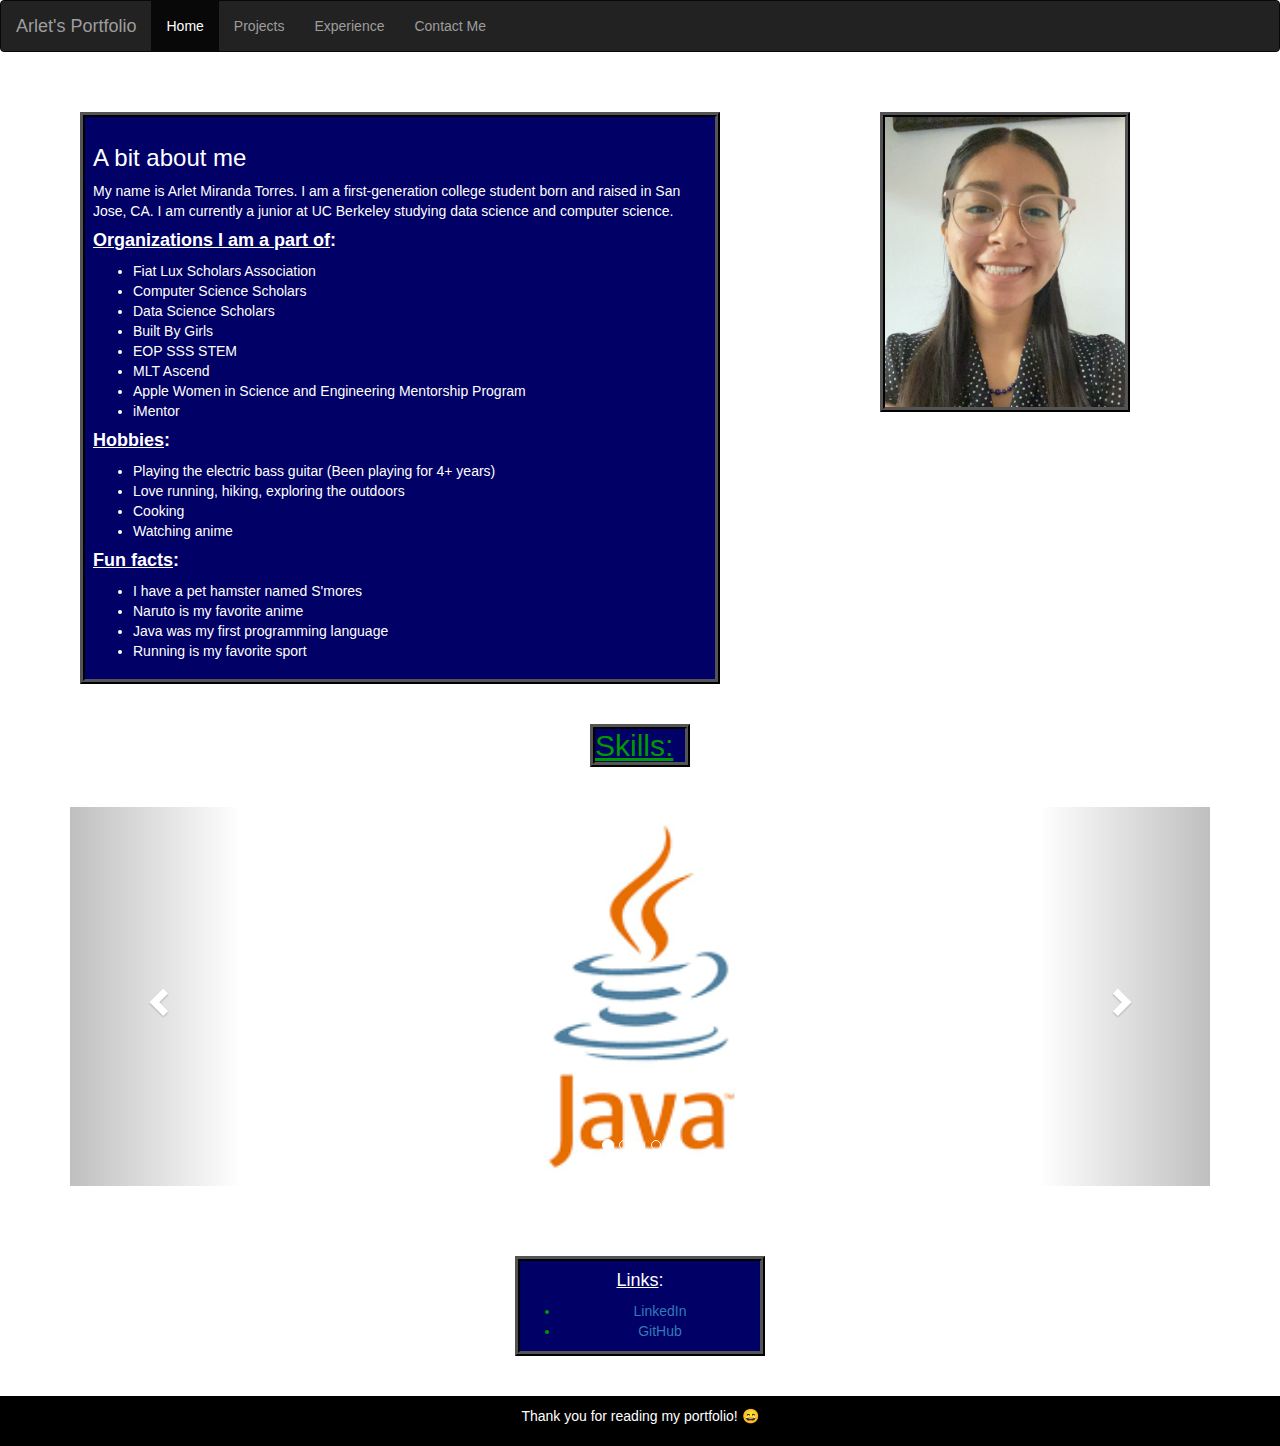
==== index.html @ 547379e6 "centered links" ====
<!DOCTYPE html>
<html lang="en">
<link rel="stylesheet" href="styles.css">
<head>
    <title>Arlet’s Portfolio</title>
    <meta charset="utf-8">
    <meta name="viewport" content="width=device-width, initial-scale=1.0">
    <link rel="stylesheet" href="https://maxcdn.bootstrapcdn.com/bootstrap/3.4.1/css/bootstrap.min.css">
    <script src="https://ajax.googleapis.com/ajax/libs/jquery/3.5.1/jquery.min.js"></script>
    <script src="https://maxcdn.bootstrapcdn.com/bootstrap/3.4.1/js/bootstrap.min.js"></script>
</head>
<body>

<nav class="navbar navbar-inverse">
    <div class="container-fluid">
        <div class="navbar-header">
            <a class="navbar-brand" href="index.html">Arlet's Portfolio</a>
        </div>
    <ul class="nav navbar-nav">
        <li class="active"><a href="#">Home</a></li>
        <li><a href="projects.html">Projects</a></li>
        <li><a href="experience.html">Experience</a></li>
        <li><a href="contactMe.html">Contact Me</a></li>
    </ul>
    </div>
</nav>

<br>
<br>
<img src="images/me1.JPG" alt="Picture of me" style="width:250px;height:300px;float:right;margin:0px 150px;border:5px ridge black;">
<section>
    <article style="color: white;border: 5px ridge black;background-color:#000066;">
            <h3>A bit about me</h3>
            <p>My name is Arlet Miranda Torres. I am a first-generation college student
                born and raised in San Jose, CA.
                I am currently a junior at UC Berkeley
                studying data science and computer science.</p>

            <h4><b><u>Organizations I am a part of</u>:</b></h4>
            <ul>
                <li>Fiat Lux Scholars Association</li>
                <li>Computer Science Scholars</li>
                <li>Data Science Scholars</li>
                <li>Built By Girls</li>
                <li>EOP SSS STEM</li>
                <li>MLT Ascend</li>
                <li>Apple Women in Science and Engineering Mentorship Program</li>
                <li>iMentor</li>
            </ul>
            <h4><b><u>Hobbies</u>:</b></h4>
               <ul>
                    <li>Playing the electric bass guitar (Been playing for 4+ years)</li>
                   <li>Love running, hiking, exploring the outdoors</li>
                   <li>Cooking</li>
                   <li>Watching anime</li>
               </ul>

        <h4><b><u>Fun facts</u>:</b></h4>
            <ul>
                <li>I have a pet hamster named S'mores</li>
                <li>Naruto is my favorite anime</li>
                <li>Java was my first programming language</li>
                <li>Running is my favorite sport</li>
            </ul>
    </article>
</section>
<br>
<br>

    <div class="container">
        <h2 style="color:#009900;border:5px ridge black;background-color:#000066;width:100px;box-sizing:border-box;margin:auto;"><u>Skills:</u></h2>
        <br>
        <br>
        <div id="myCarousel" class="carousel slide" data-ride="carousel">
            <!-- Indicators -->
            <ol class="carousel-indicators">
                <li data-target="#myCarousel" data-slide-to="0" class="active"></li>
                <li data-target="#myCarousel" data-slide-to="1"></li>
                <li data-target="#myCarousel" data-slide-to="2"></li>
                <li data-target="#myCarousel" data-slide-to="3"></li>
                <li data-target="#myCarousel" data-slide-to="4"></li>
            </ol>

            <!-- Wrapper for slides -->
            <div class="carousel-inner">
                <div class="item active">
                    <img src="images/java.jpg" alt="Java logo" style="width:50%;margin:auto;">
                </div>

                <div class="item">
                    <img src="images/python.jpg" alt="python logo" style="width:50%;margin:auto;">
                </div>

                <div class="item">
                    <img src="images/sql.jpg" alt="SQL logo" style="width:50%;margin:auto;">
                </div>

                <div class="item">
                    <img src="images/HTML_CSS.jpg" alt="HTML and CSS logo" style="width:50%;margin:auto;">
                </div>

                <div class="item">
                    <img src="images/c.jpg" alt="C logo" style="width:50%;margin:auto;">
                </div>
            </div>

            <!-- Left and right controls -->
            <a class="left carousel-control" href="#myCarousel" data-slide="prev">
                <span class="glyphicon glyphicon-chevron-left"></span>
                <span class="sr-only">Previous</span>
            </a>
            <a class="right carousel-control" href="#myCarousel" data-slide="next">
                <span class="glyphicon glyphicon-chevron-right"></span>
                <span class="sr-only">Next</span>
            </a>
        </div>
    </div>
<p style="text-align:center;color:white;">
    <b>Fig. Java, Python (NumPy, Pandas), SQL, HTML/CSS, and C</b> </p>
<br>
<br>
    <div class="center">
        <h4 style="color:white;"><u>Links</u>:</h4>
        <ul><!-- style="list-style-type:none;"-->
            <li><a href="https://www.linkedin.com/in/arlet-miranda">LinkedIn</a></li>
            <li><a href="https://github.com/miranda-arl">GitHub</a></li>
        </ul>
    </div>
<br>
<br>
</body>

    <footer>
        <p>Thank you for reading my portfolio! &#128516;</p>
    </footer>
</html>
---- styles.css ----
body {
  background-image: url('https://media.cntraveler.com/photos/585076119828a0b14a4645dc/1:1/w_1536,h_1536,c_limit/tromso-norway-northern-lights-GettyImages-613887400.jpg');
  font-family: Garamond, serif;
}

article {
  float: left;
  padding: 8px;
  width: 50%;
  margin: 0px 0px 0px 80px;
}

/* Responsive layout - makes the two columns/boxes stack on
top of each other instead of next to each other, on small screens */
@media (max-width: 600px) {
  nav, article {
    width: 100%;
    height: auto;
  }
}

section::after {
  content: "";
  display: table;
  clear: both;
}

footer {
  text-align: center;
  background-color: black;
  padding: 10px;
  color: white;
}
.center {
    text-align: center;
    width: 250px;
    margin:auto;
    border: 5px ridge black;
    box-sizing: border-box;
    color:#009900;
    background-color:#000066;
}

.centerContact {
    text-align: center;
    margin: auto;
    width: 50%;
    border: 5px ridge black;
    padding: 25px;
    box-sizing: border-box;
    color:black;
    background-color:white;
    box-shadow: 5px 10px grey;
}

.centerForm {
    text-align: center;
    width: 400px;
    height: 200px;
    border: 5px ridge black;
    padding: 25px;
    box-sizing: border-box;
    color:black;
    background-color:white;
    margin:auto;
}

.image {
    width:210px;
    height:210px;
    border:5px ridge black;
    box-shadow: 2px 4px grey;
    float: left;
    margin: 4px;
}
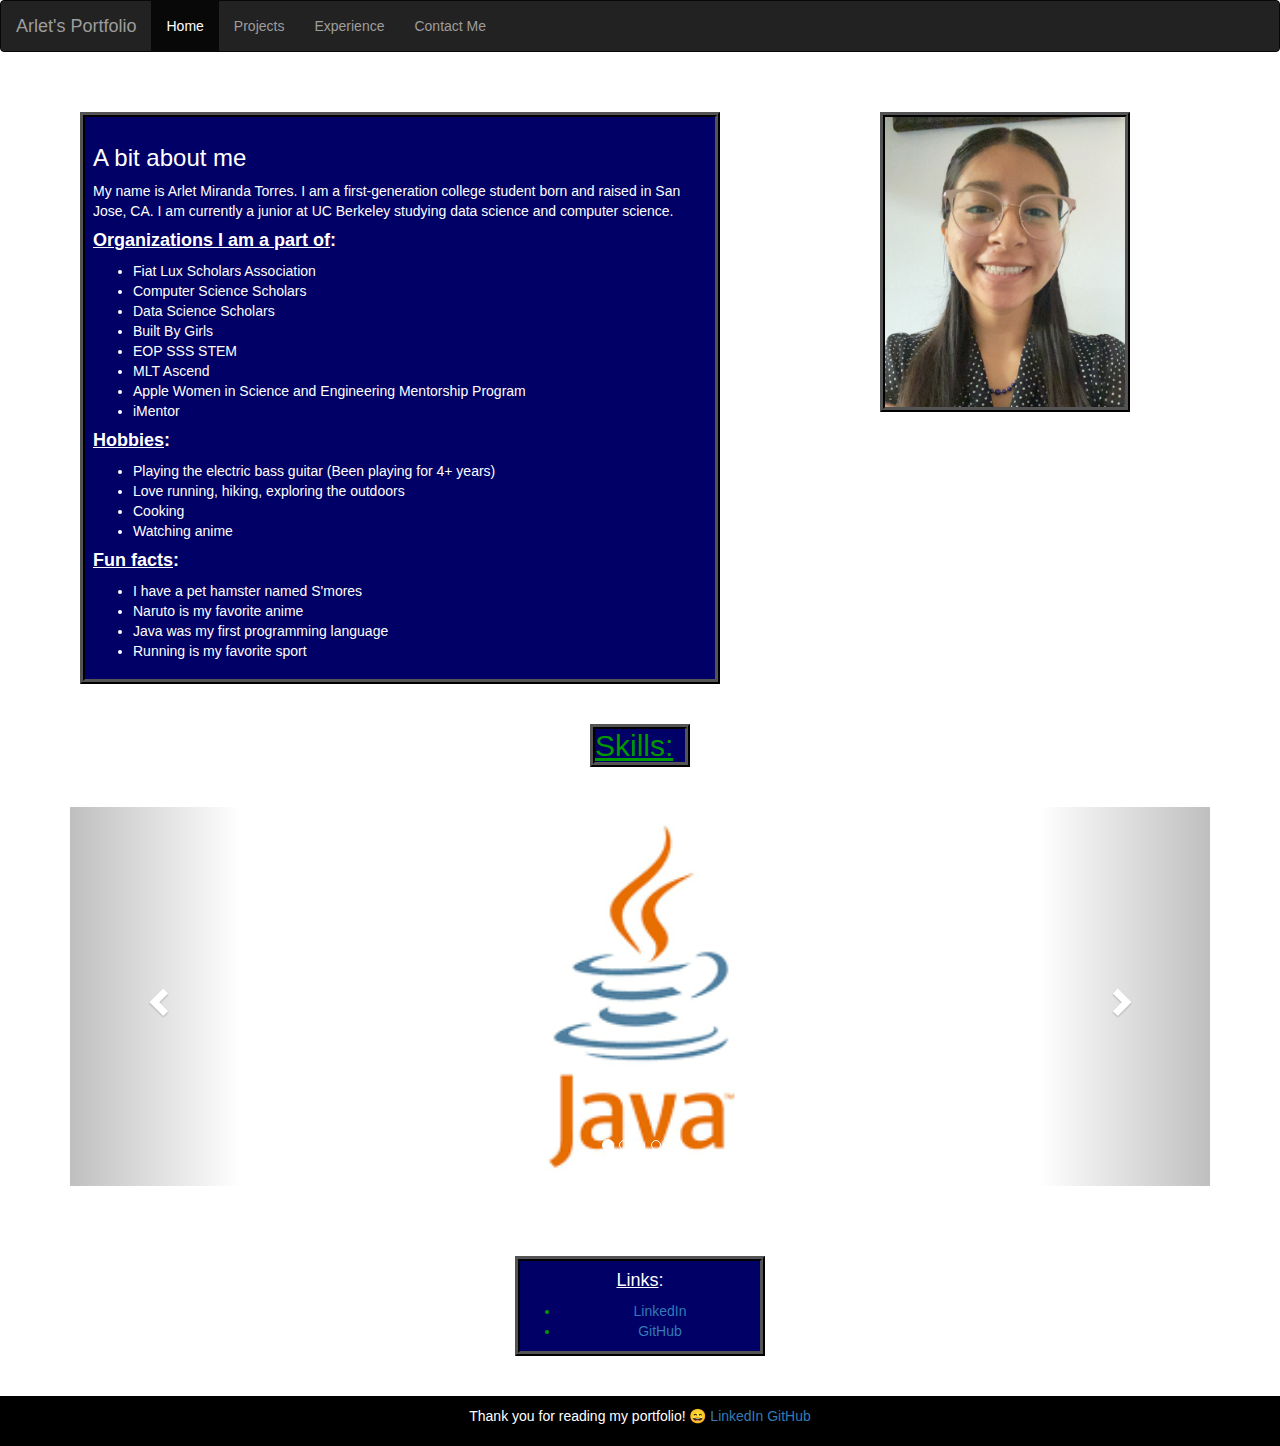
==== commit 8955fc8e: "added links to footer" ====
--- a/index.html
+++ b/index.html
@@ -131,6 +131,6 @@
 </body>
 
     <footer>
-        <p>Thank you for reading my portfolio! &#128516;</p>
+        <p>Thank you for reading my portfolio! &#128516; <a href="https://www.linkedin.com/in/arlet-miranda">LinkedIn </a> <a href="https://github.com/miranda-arl"> GitHub</a> </p>
     </footer>
 </html>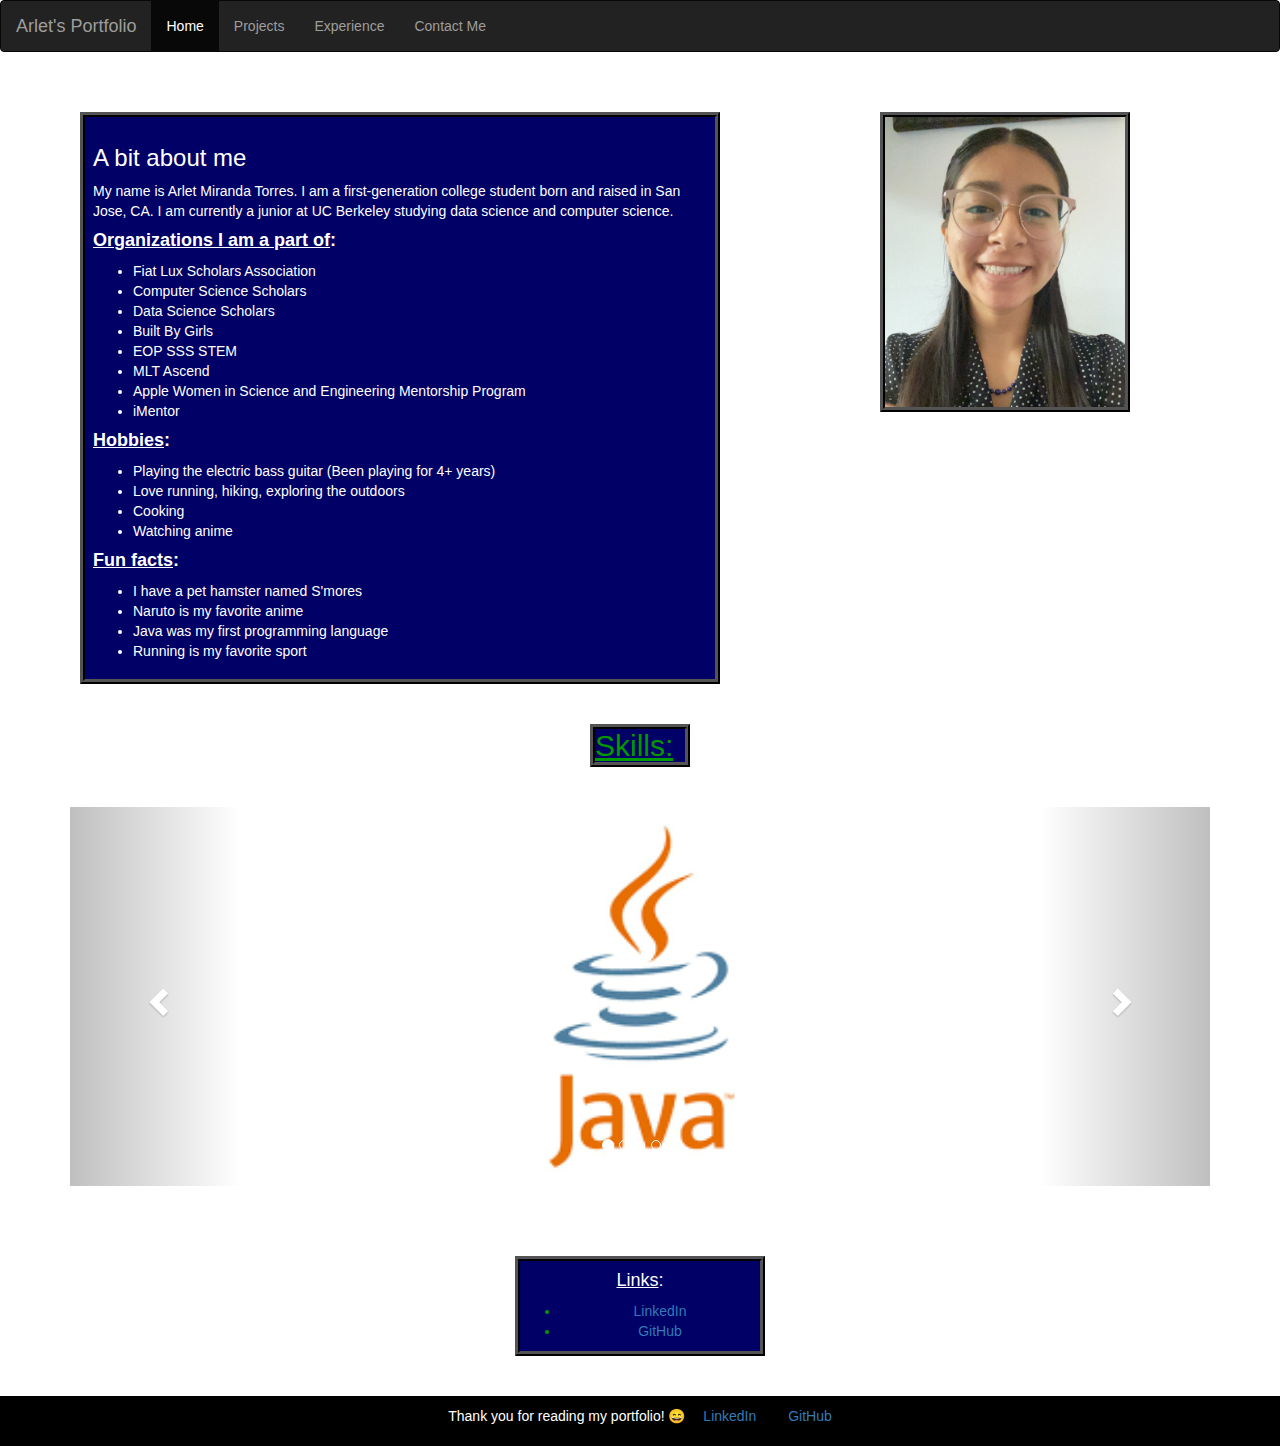
==== commit e27ba646: "added links to footer" ====
--- a/index.html
+++ b/index.html
@@ -131,6 +131,6 @@
 </body>
 
     <footer>
-        <p>Thank you for reading my portfolio! &#128516; <a href="https://www.linkedin.com/in/arlet-miranda">LinkedIn </a> <a href="https://github.com/miranda-arl"> GitHub</a> </p>
+        <p>Thank you for reading my portfolio! &#128516;&emsp; <a href="https://www.linkedin.com/in/arlet-miranda">LinkedIn&emsp; </a> <a href="https://github.com/miranda-arl"> &emsp;GitHub</a> </p>
     </footer>
 </html>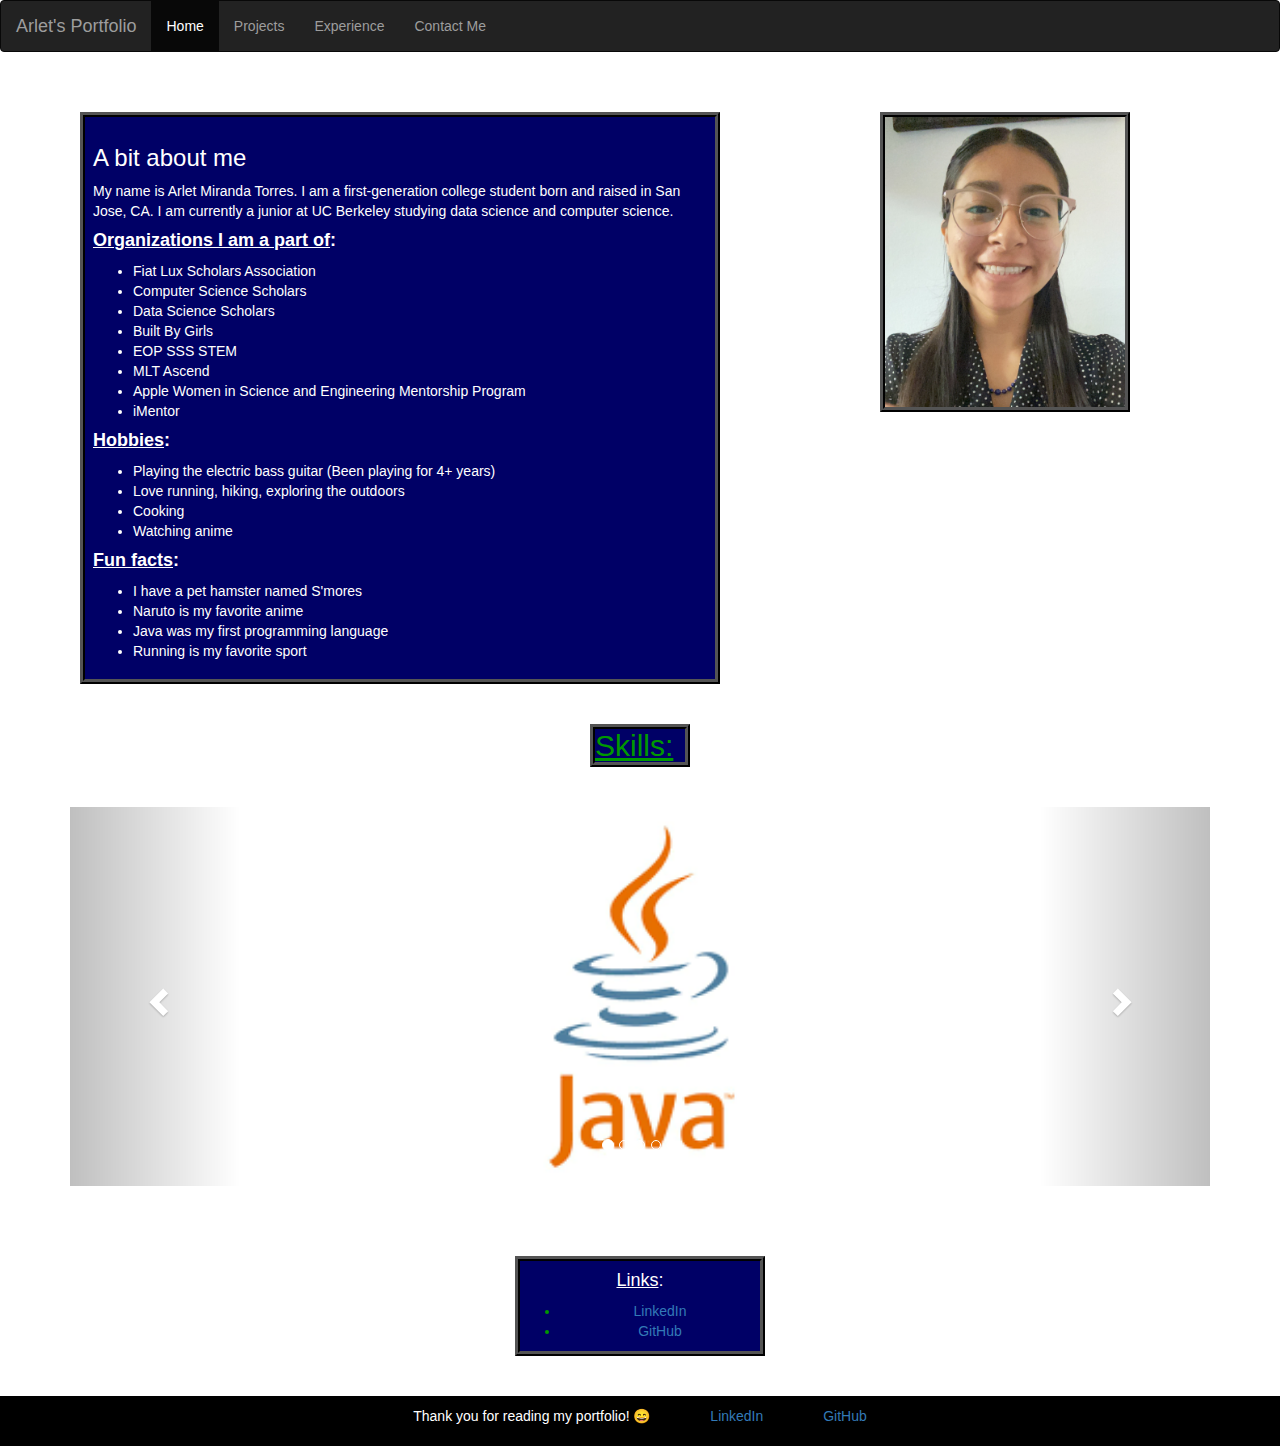
==== commit e79528d1: "added links to footer" ====
--- a/index.html
+++ b/index.html
@@ -131,6 +131,6 @@
 </body>
 
     <footer>
-        <p>Thank you for reading my portfolio! &#128516;&emsp; <a href="https://www.linkedin.com/in/arlet-miranda">LinkedIn&emsp; </a> <a href="https://github.com/miranda-arl"> &emsp;GitHub</a> </p>
+        <p>Thank you for reading my portfolio! &#128516;&emsp;&emsp;&emsp;&emsp; <a href="https://www.linkedin.com/in/arlet-miranda">LinkedIn</a> &emsp;&emsp;&emsp;&emsp;<a href="https://github.com/miranda-arl">GitHub</a> </p>
     </footer>
 </html>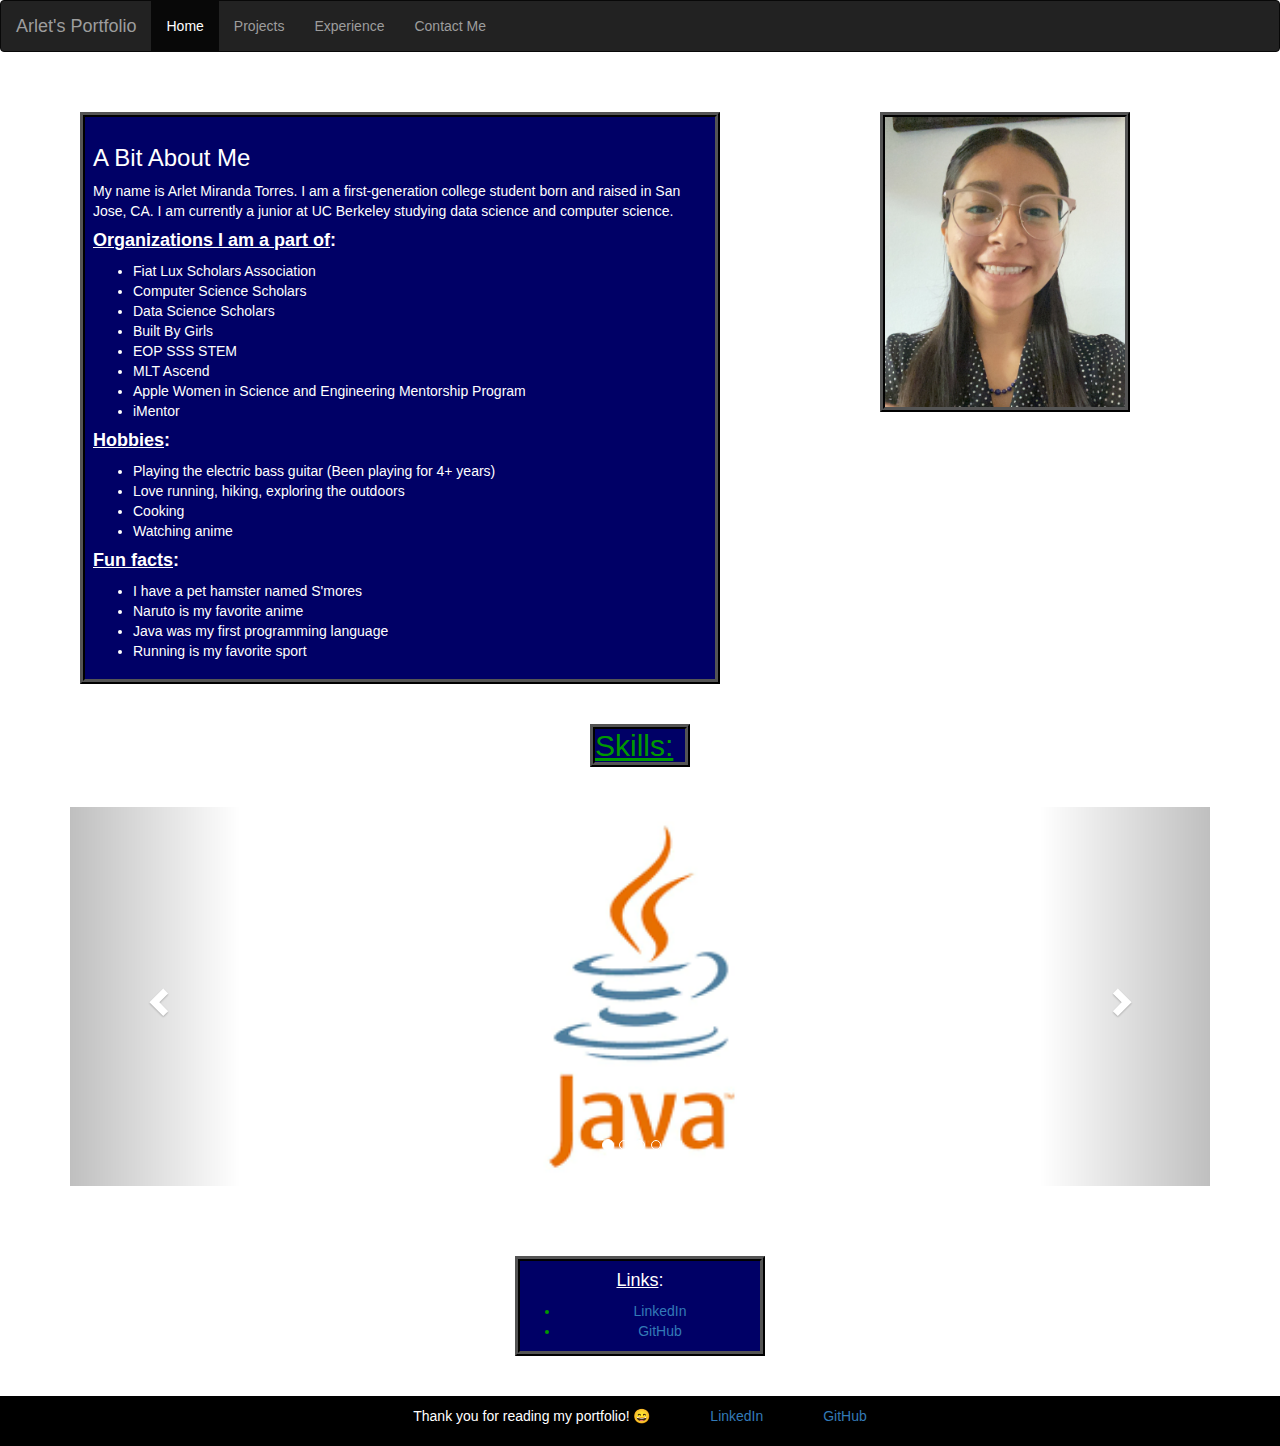
==== commit 5c68e7bd: "style" ====
--- a/index.html
+++ b/index.html
@@ -30,7 +30,7 @@
 <img src="images/me1.JPG" alt="Picture of me" style="width:250px;height:300px;float:right;margin:0px 150px;border:5px ridge black;">
 <section>
     <article style="color: white;border: 5px ridge black;background-color:#000066;">
-            <h3>A bit about me</h3>
+            <h3>A Bit About Me</h3>
             <p>My name is Arlet Miranda Torres. I am a first-generation college student
                 born and raised in San Jose, CA.
                 I am currently a junior at UC Berkeley
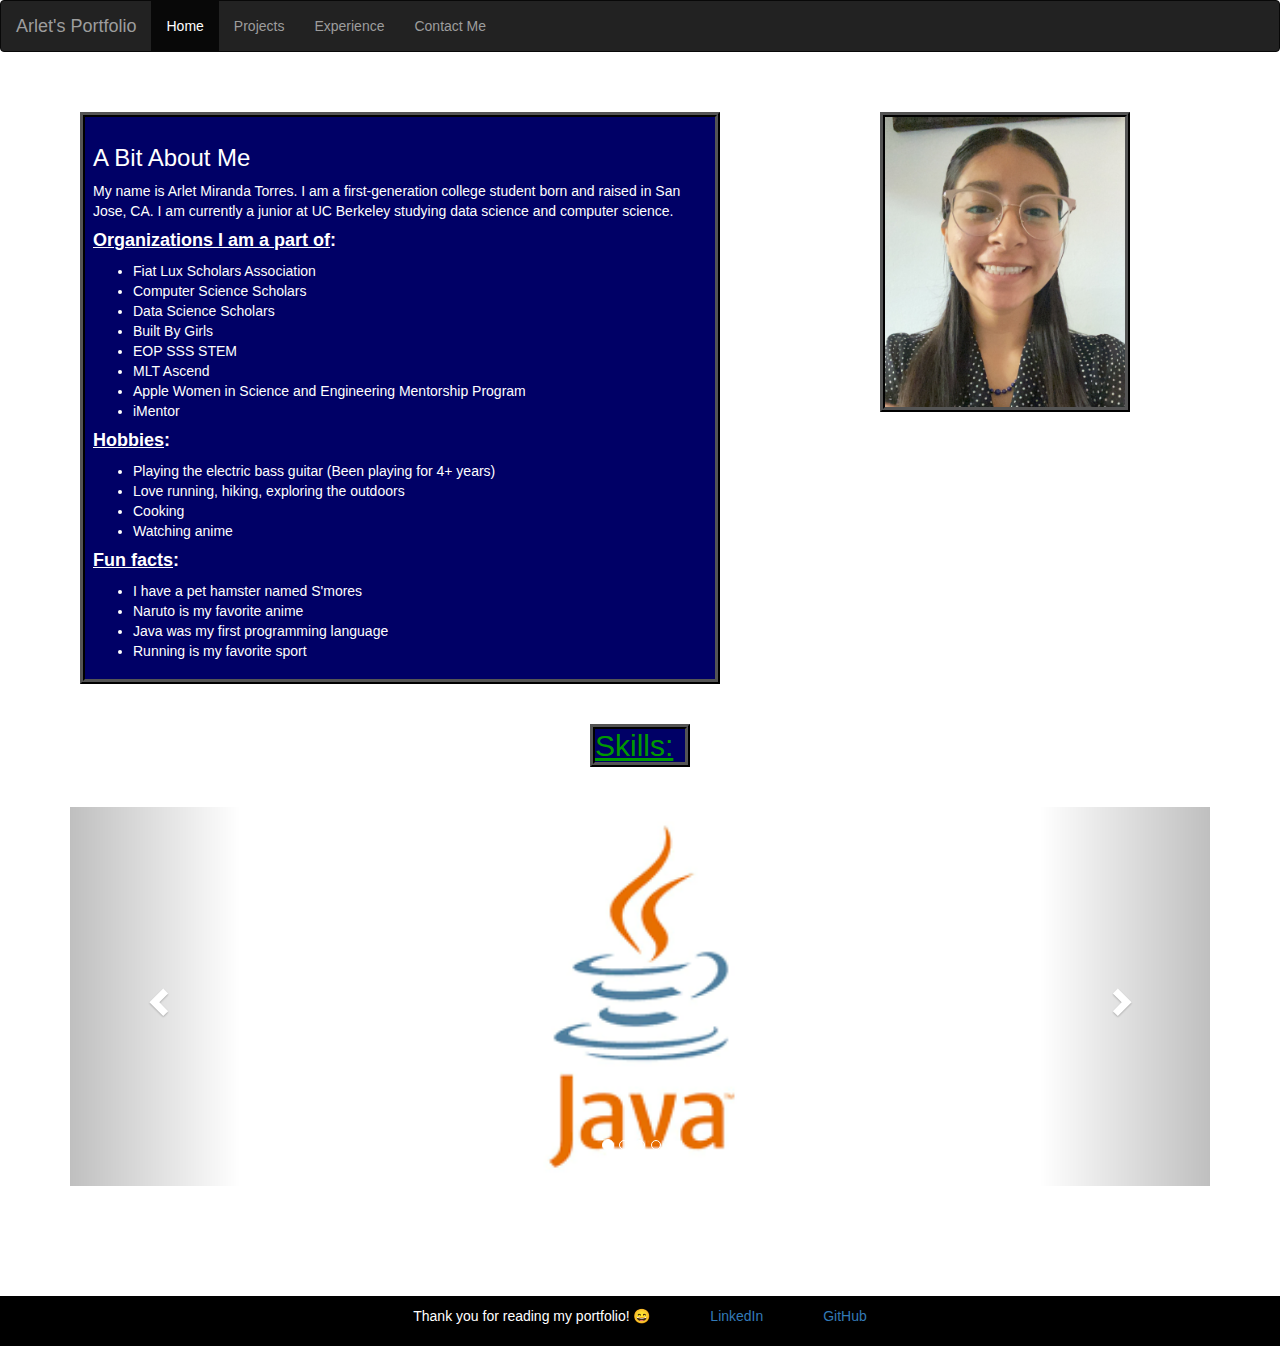
==== commit 9e8ed249: "touching up home page" ====
--- a/index.html
+++ b/index.html
@@ -119,13 +119,13 @@
     <b>Fig. Java, Python (NumPy, Pandas), SQL, HTML/CSS, and C</b> </p>
 <br>
 <br>
-    <div class="center">
+    <!--div class="center">
         <h4 style="color:white;"><u>Links</u>:</h4>
-        <ul><!-- style="list-style-type:none;"-->
-            <li><a href="https://www.linkedin.com/in/arlet-miranda">LinkedIn</a></li>
+        <ul--><!-- style="list-style-type:none;"-->
+            <!--li><a href="https://www.linkedin.com/in/arlet-miranda">LinkedIn</a></li>
             <li><a href="https://github.com/miranda-arl">GitHub</a></li>
         </ul>
-    </div>
+    </div-->
 <br>
 <br>
 </body>
--- a/styles.css
+++ b/styles.css
@@ -72,4 +72,9 @@
     box-shadow: 2px 4px grey;
     float: left;
     margin: 4px;
+}
+
+.inputSize {
+    width: 60%;
+    margin:auto;
 }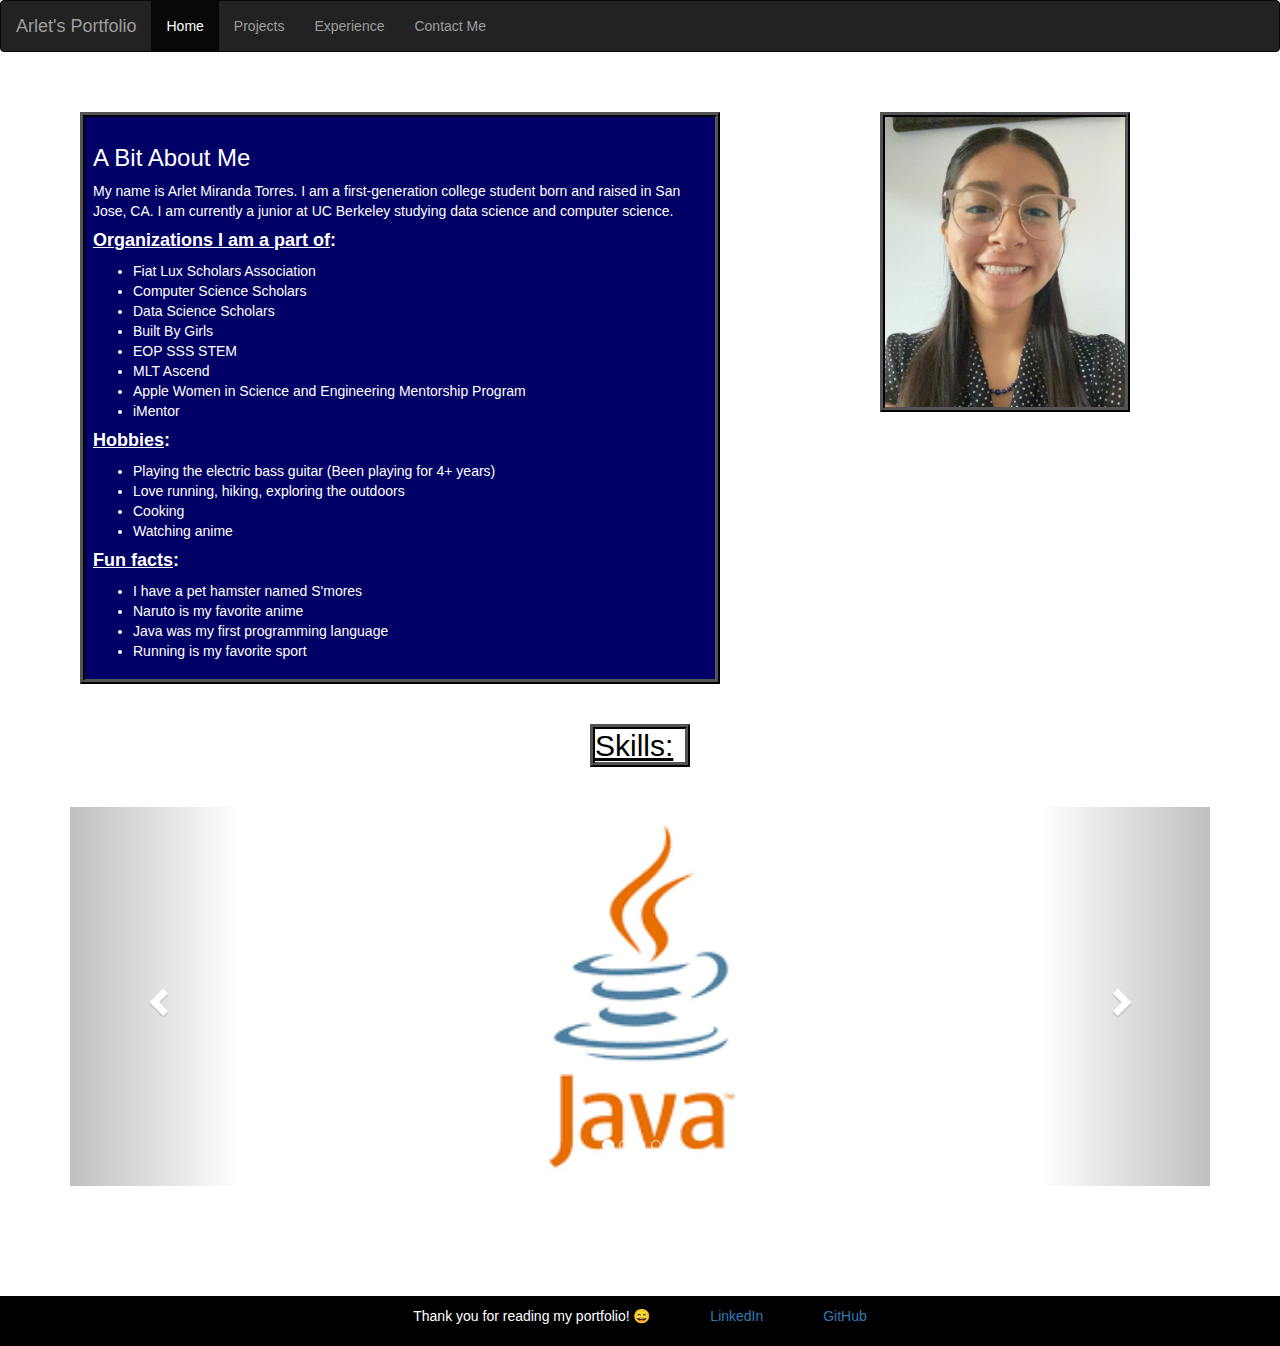
==== commit ad2d8130: "touching up home page" ====
--- a/index.html
+++ b/index.html
@@ -68,7 +68,7 @@
 <br>
 
     <div class="container">
-        <h2 style="color:#009900;border:5px ridge black;background-color:#000066;width:100px;box-sizing:border-box;margin:auto;"><u>Skills:</u></h2>
+        <h2 style="color:black;border:5px ridge black;background-color:white;width:100px;box-sizing:border-box;margin:auto;"><u>Skills:</u></h2>
         <br>
         <br>
         <div id="myCarousel" class="carousel slide" data-ride="carousel">
@@ -119,13 +119,6 @@
     <b>Fig. Java, Python (NumPy, Pandas), SQL, HTML/CSS, and C</b> </p>
 <br>
 <br>
-    <!--div class="center">
-        <h4 style="color:white;"><u>Links</u>:</h4>
-        <ul--><!-- style="list-style-type:none;"-->
-            <!--li><a href="https://www.linkedin.com/in/arlet-miranda">LinkedIn</a></li>
-            <li><a href="https://github.com/miranda-arl">GitHub</a></li>
-        </ul>
-    </div-->
 <br>
 <br>
 </body>
--- a/styles.css
+++ b/styles.css
@@ -37,8 +37,8 @@
     margin:auto;
     border: 5px ridge black;
     box-sizing: border-box;
-    color:#009900;
-    background-color:#000066;
+    color:black;/*#009900;*/
+    background-color:white;/*#000066;*/
 }
 
 .centerContact {
